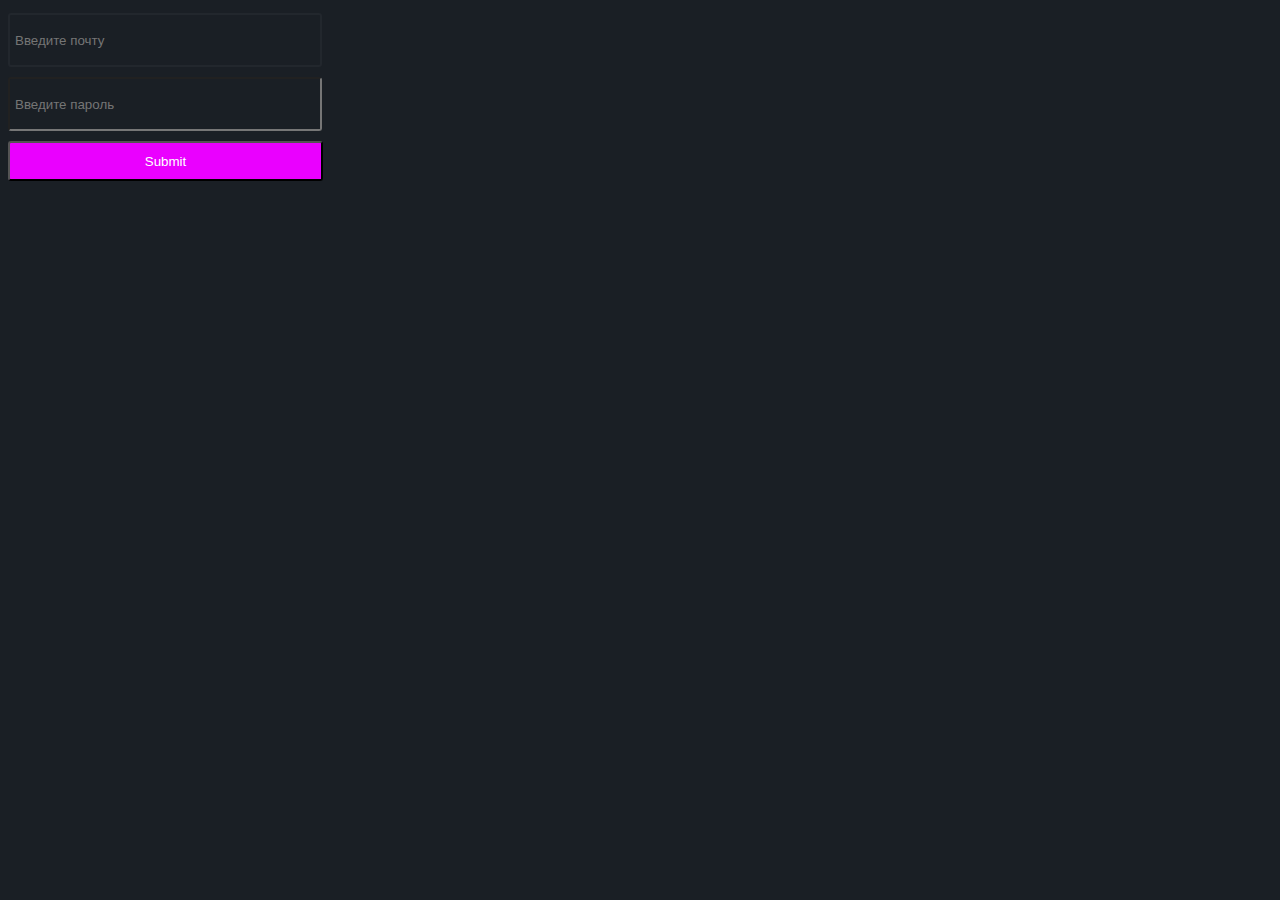
==== index.html @ 4f3f8535 "Add files via upload" ====
<!DOCTYPE html>
<html lang="en" >
<head>
  <meta charset="UTF-8">
  <title>Гэньг</title>
  <link href="https://maxcdn.bootstrapcdn.com/font-awesome/4.7.0/css/font-awesome.min.css" rel="stylesheet"><link rel="stylesheet" href="style.css">
  <link rel="stylesheet" href="input.css">

 <!-- jQuery -->
 <script src="jquery-3.1.1.min.js" type='text/javascript'></script>

 <!-- Bootstrap -->
 <link href='bootstrap/css/bootstrap.min.css' rel='stylesheet' type='text/css'>
 <script src='bootstrap/js/bootstrap.min.js' type='text/javascript'></script>

 <!-- Datepicker -->
 <link href='bootstrap-datepicker/dist/css/bootstrap-datepicker.min.css' rel='stylesheet' type='text/css'>
 <script src='bootstrap-datepicker/dist/js/bootstrap-datepicker.min.js' type='text/javascript'></script>

</head>
<body>
	<form action="signup.php" method="post">
<!-- partial:index.partial.html -->
<div cla
		
</div>
<!-- partial -->
  <script src='https://cdnjs.cloudflare.com/ajax/libs/jquery/3.1.0/jquery.min.js'></script><script  src="./script.js"></script>
 <div class="wrapper">
  
  <!--4-->
	  <!--5--> 
	  <input type="email" id="mail" name="mail" placeholder="Введите почту">
	  <!--6-->
	  <input type="password" id="psw" name="psw" placeholder="Введите пароль" pattern="(?=.*\d)(?=.*[a-z])(?=.*[A-Z]).{8,}" title="Должно содержать по крайней мере одну цифру и по одной заглавной и строчной букве, а также не менее 8 или более символов" required>
		
	  <div class='container' style='margin-top: 0px;'>
		
		
	</div>

	<!-- Script -->
	<script type="text/javascript">
	$(document).ready(function(){
		 $('#datepicker').datepicker();   
	});
	</script>
	<button>Submit</button>
 </div> 
</form>
</body>
</html>
---- style.css ----
@charset "UTF-8";
.avatar-wrapper {
  position: relative;
  height: 200px;
  width: 200px;
  border-radius: 10%;
  overflow: hidden;
  box-shadow: 1px 1px 15px -5px black;
  transition: all 0.3s ease;
}
.avatar-wrapper:hover {
  transform: scale(1.05);
  cursor: pointer;
}
.avatar-wrapper:hover .profile-pic {
  opacity: 0.5;
}
.avatar-wrapper .profile-pic {
  height: 100%;
  width: 100%;
  transition: all 0.3s ease;
}
.avatar-wrapper .profile-pic:after {
  font-family: FontAwesome;
  content: "";
  top: 0;
  left: 0;
  width: 100%;
  height: 100%;
  position: absolute;
  font-size: 190px;
  background: #ecf0f1;
  color: #34495e;
  text-align: center;
}

.avatar-wrapper .upload-button .fa-arrow-circle-up {
  position: absolute;
  font-size: 234px;
  top: -17px;
  left: 0;
  text-align: center;
  opacity: 0;
  transition: all 0.3s ease;
  color: #34495e;
}
.avatar-wrapper .upload-button:hover .fa-arrow-circle-up {
  opacity: 0.9;
}

button{
  background: #ea00ff;
  width: 105%;
  padding: 5px;
  height: 40px;
  border-radius: 3px;
  margin: 5px 0;
  outline: none;
  color: #ffffff;
}
---- input.css ----
body {
    background-color:#1a1f25;
    font-family: 'Roboto', sans-serif;
   }
   .wrapper {
    width: 300px;

  }

  input[type="text"] {
    background: transparent;
    border: 2px solid #22272d;
    color: #e6b333;
  }
  
  input[type="email"] {
    background: transparent;
    border: 2px solid #22272d;
    color: #e6b333;
  }
  input[type="submit"] {
    background: transparent;
    background-color: #e6b333;
    border: 2px solid #22272d;
    color: #ff0000;
    width: 105%;
    padding: 5px;
    height: 40px;
  }

  input {
    background: #7a288100;
    width: 100%;
    padding: 5px;
    height: 40px;
    border-radius: 3px;
    margin: 5px 0;
    outline: none;
    color: #e6b333;
  }
img{
  width: 105%;
    padding: 5px;
    height: 200px;
}

textarea {
  background: #7a288100;
  width: 100%;
  padding: 5px;
  height: 30px;
  border-radius: 0px;
  margin: 5px 0;
  outline: none;
  color: #e6b333;
  border:2px solid #22272d ;
}
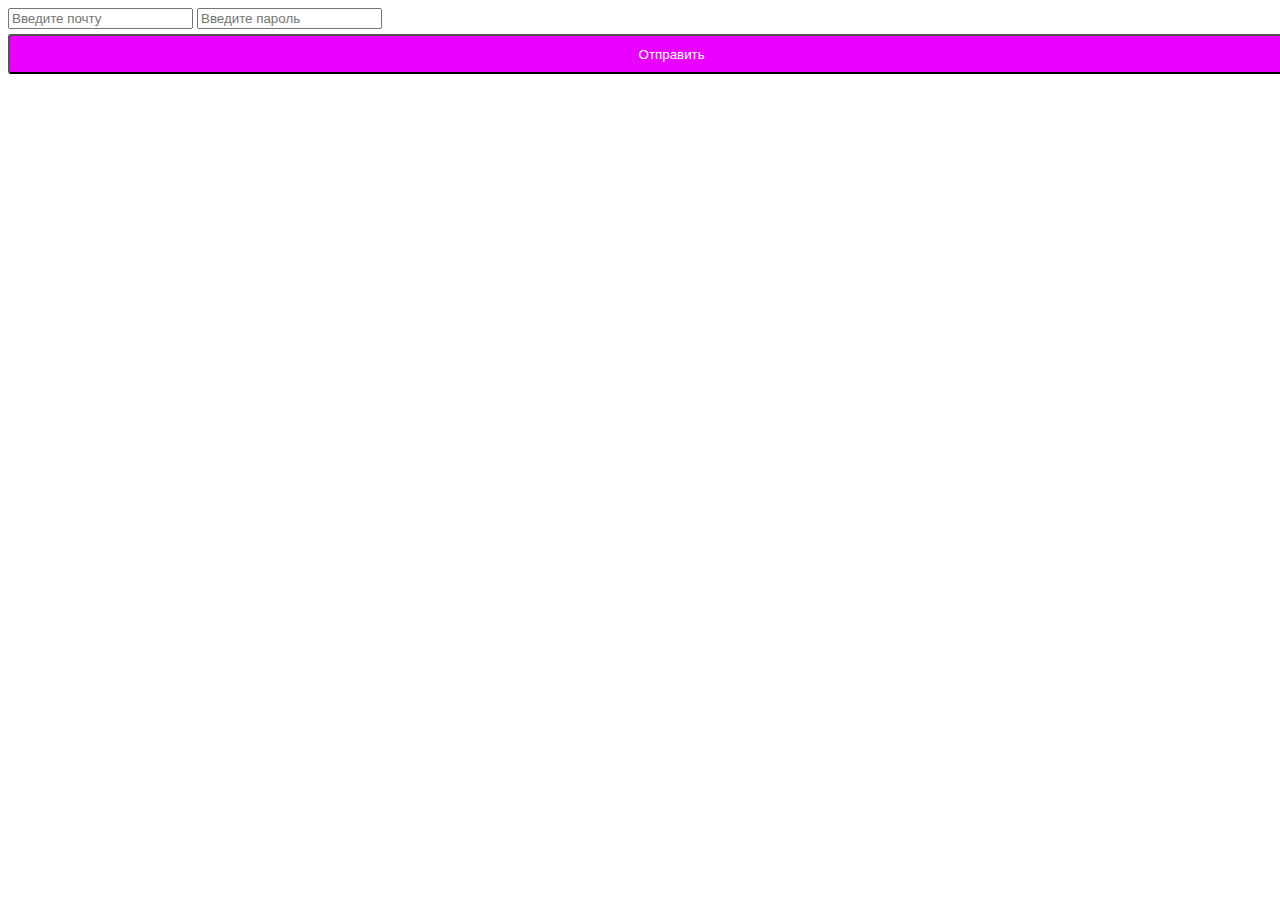
==== commit f12174d9: "Update index.html" ====
--- a/index.html
+++ b/index.html
@@ -4,34 +4,14 @@
   <meta charset="UTF-8">
   <title>Гэньг</title>
   <link href="https://maxcdn.bootstrapcdn.com/font-awesome/4.7.0/css/font-awesome.min.css" rel="stylesheet"><link rel="stylesheet" href="style.css">
-  <link rel="stylesheet" href="input.css">
-
- <!-- jQuery -->
- <script src="jquery-3.1.1.min.js" type='text/javascript'></script>
-
- <!-- Bootstrap -->
- <link href='bootstrap/css/bootstrap.min.css' rel='stylesheet' type='text/css'>
- <script src='bootstrap/js/bootstrap.min.js' type='text/javascript'></script>
-
- <!-- Datepicker -->
- <link href='bootstrap-datepicker/dist/css/bootstrap-datepicker.min.css' rel='stylesheet' type='text/css'>
- <script src='bootstrap-datepicker/dist/js/bootstrap-datepicker.min.js' type='text/javascript'></script>
-
+  
 </head>
 <body>
-	<form action="signup.php" method="post">
-<!-- partial:index.partial.html -->
-<div cla
-		
-</div>
-<!-- partial -->
-  <script src='https://cdnjs.cloudflare.com/ajax/libs/jquery/3.1.0/jquery.min.js'></script><script  src="./script.js"></script>
+	<form action="index.php" method="post">
  <div class="wrapper">
-  
-  <!--4-->
-	  <!--5--> 
+   
 	  <input type="email" id="mail" name="mail" placeholder="Введите почту">
-	  <!--6-->
+	  
 	  <input type="password" id="psw" name="psw" placeholder="Введите пароль" pattern="(?=.*\d)(?=.*[a-z])(?=.*[A-Z]).{8,}" title="Должно содержать по крайней мере одну цифру и по одной заглавной и строчной букве, а также не менее 8 или более символов" required>
 		
 	  <div class='container' style='margin-top: 0px;'>
@@ -39,13 +19,8 @@
 		
 	</div>
 
-	<!-- Script -->
-	<script type="text/javascript">
-	$(document).ready(function(){
-		 $('#datepicker').datepicker();   
-	});
 	</script>
-	<button>Submit</button>
+	<button>Отправить</button>
  </div> 
 </form>
 </body>
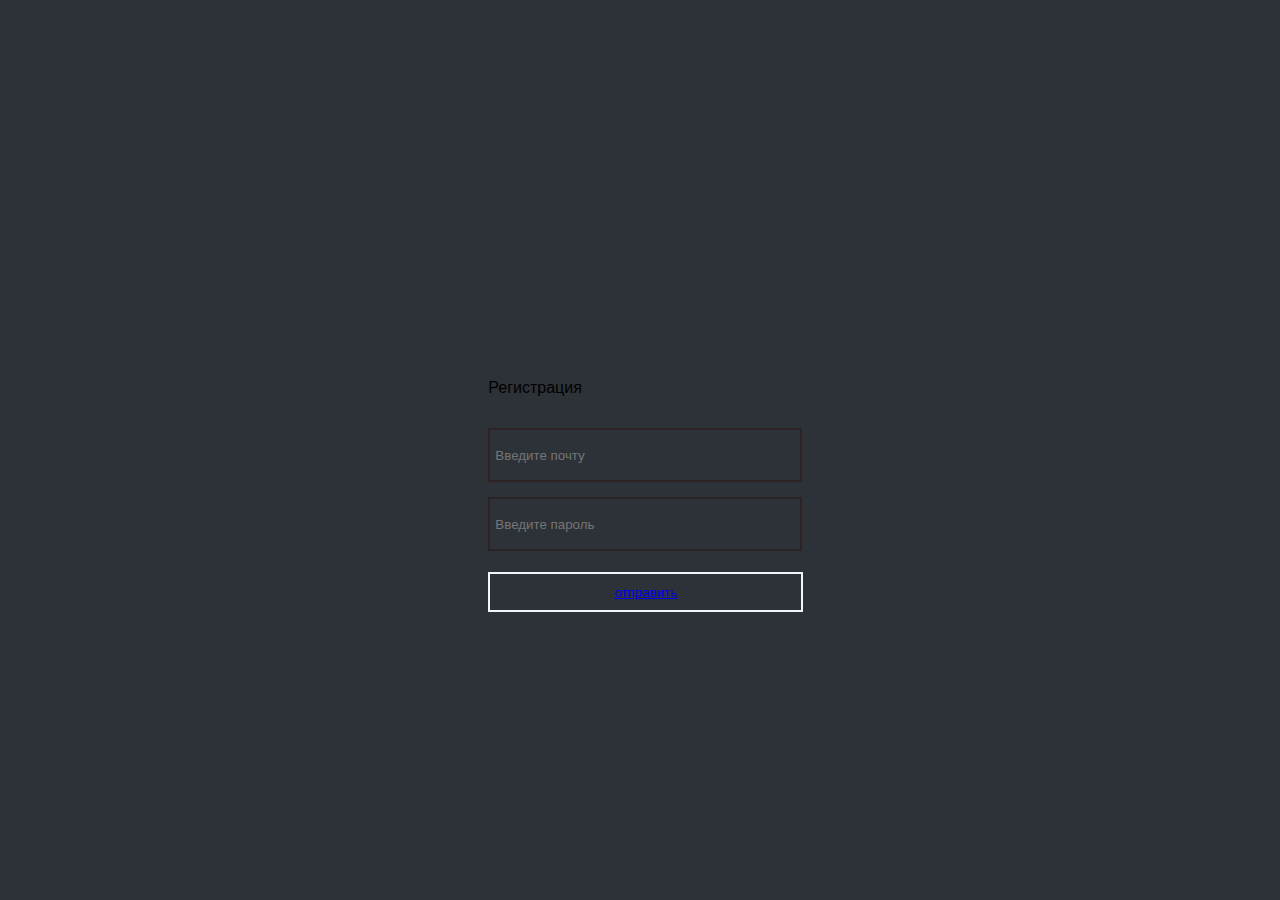
==== commit 202fdfad: "Update index.html" ====
--- a/index.html
+++ b/index.html
@@ -2,14 +2,14 @@
 <html lang="en" >
 <head>
   <meta charset="UTF-8">
-  <title>Гэньг</title>
+  <title>Sites</title>
   <link href="https://maxcdn.bootstrapcdn.com/font-awesome/4.7.0/css/font-awesome.min.css" rel="stylesheet"><link rel="stylesheet" href="style.css">
   
 </head>
 <body>
 	<form action="index.php" method="post">
  <div class="wrapper">
-   
+	<p>Регистрация</p>
 	  <input type="email" id="mail" name="mail" placeholder="Введите почту">
 	  
 	  <input type="password" id="psw" name="psw" placeholder="Введите пароль" pattern="(?=.*\d)(?=.*[a-z])(?=.*[A-Z]).{8,}" title="Должно содержать по крайней мере одну цифру и по одной заглавной и строчной букве, а также не менее 8 или более символов" required>
@@ -20,7 +20,7 @@
 	</div>
 
 	</script>
-	<button>Отправить</button>
+	<button><a href="indux.html">отправить</a>
  </div> 
 </form>
 </body>
--- a/style.css
+++ b/style.css
@@ -1,60 +1,31 @@
-@charset "UTF-8";
-.avatar-wrapper {
-  position: relative;
-  height: 200px;
-  width: 200px;
-  border-radius: 10%;
-  overflow: hidden;
-  box-shadow: 1px 1px 15px -5px black;
-  transition: all 0.3s ease;
-}
-.avatar-wrapper:hover {
-  transform: scale(1.05);
-  cursor: pointer;
-}
-.avatar-wrapper:hover .profile-pic {
-  opacity: 0.5;
-}
-.avatar-wrapper .profile-pic {
-  height: 100%;
-  width: 100%;
-  transition: all 0.3s ease;
-}
-.avatar-wrapper .profile-pic:after {
-  font-family: FontAwesome;
-  content: "";
-  top: 0;
-  left: 0;
-  width: 100%;
-  height: 100%;
-  position: absolute;
-  font-size: 190px;
-  background: #ecf0f1;
-  color: #34495e;
-  text-align: center;
+body {
+  background-color:#2d3238;
+  font-family: 'Roboto', sans-serif;
+ }
+ .wrapper {
+  width: 300px;
+margin-left: 38%;
+margin-top: 30%;
 }
 
-.avatar-wrapper .upload-button .fa-arrow-circle-up {
-  position: absolute;
-  font-size: 234px;
-  top: -17px;
-  left: 0;
-  text-align: center;
-  opacity: 0;
-  transition: all 0.3s ease;
-  color: #34495e;
+
+input {
+  background: transparent;
+  background-color: #e6cb3300;
+  border: 2px solid #2d2224;
+  color: #228799;
+  width: 100%;
+  padding: 5px;
+  height: 40px;
+  margin-top: 5%;
 }
-.avatar-wrapper .upload-button:hover .fa-arrow-circle-up {
-  opacity: 0.9;
-}
-
 button{
-  background: #ea00ff;
+  background: transparent;
+  background-color: #1f8dcc00;
+  border: 2px solid #f2f6fc;
+  color: #ce631c;
   width: 105%;
   padding: 5px;
   height: 40px;
-  border-radius: 3px;
-  margin: 5px 0;
-  outline: none;
-  color: #ffffff;
+  margin-top: 7%; 
 }
